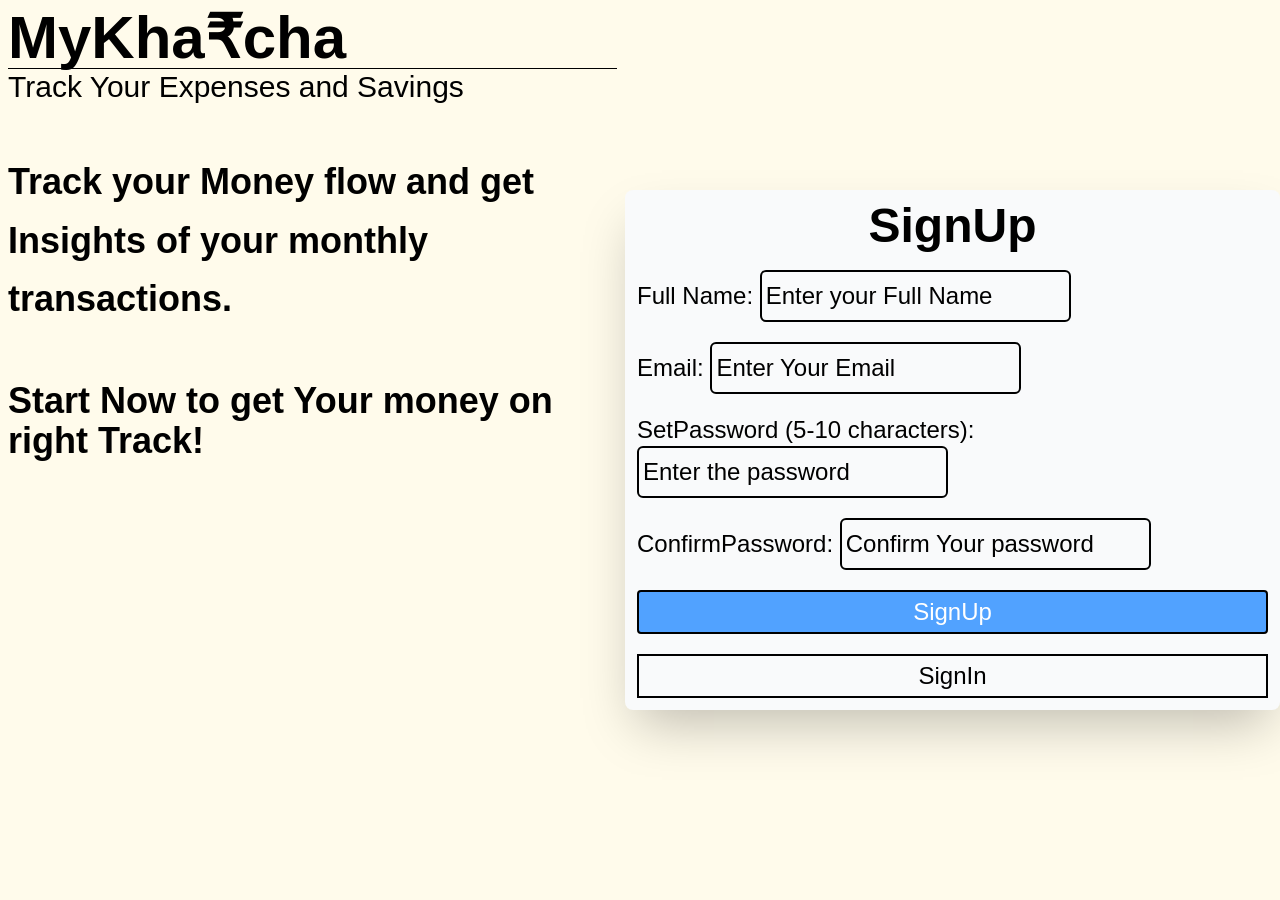
==== index.html @ 65fb049b "SignUp page created" ====
<!DOCTYPE html>
<html lang='en'>

<head>
    <meta charset='utf-8'>
    <meta name='viewport' content='width=device-width, initial-scale=1'>
    <title>SignUp</title>
    <link rel="stylesheet" href="./src/output.css">
    <link rel="preconnect" href="https://fonts.googleapis.com">
    <link rel="preconnect" href="https://fonts.gstatic.com" crossorigin>

    <link href="https://fonts.googleapis.com/css2?family=Inter:wght@400;500;600;700&family=Poppins:wght@500;600;700&display=swap" rel="stylesheet">
</head>

<body class="flex flex-col min-h-screen w-full overflow-x-hidden sm:flex-row md:flex-row overflow-auto bg-amber-50">
    <nav class="px-2 py-2 font-inter sm:px-5py-5 ">
        <div>
            <h1 class="text-6xl font-bold">MyKha₹cha</h1>
            <hr>
            <h3 class="text-3xl">Track Your Expenses and Savings</h3>
        </div>
        <br>
        <br>
        <section class="font-bold leading-relaxed">
            <div class="text-4xl leading-relaxed">
                <h2>Track your Money flow and get Insights of your monthly transactions.</h2>
            </div>
            <br>
            <br>
            <div class="text-4xl">
                <h1>Start Now to get Your money on right Track! </h1>
            </div>
        </section>
    </nav>
    <div class="flex flex-row w-full min-h-screen font-poppins sm:font-sans">
        <div
            class="signUp mx-auto text-xl px-3 py-3 bg-gray-50 rounded-lg sm:m-auto  sm:text-2xl sm:px-5py-5 shadow-2xl">
            <form action="" class="flex flex-col justify-center align-middle gap-3 sm:gap-5">
                <h1 class="sm:text-5xl text-4xl font-bold text-center ">SignUp</h1>
                <label for="first-name">Full Name:
                    <input type="text" placeholder="Enter your Full Name" required
                        class="py-1 px-1 sm:py-2 border-2 border-black rounded-md focus:outline-none focus:ring-2 focus:ring-black">
                </label>
                <label for="email">
                    Email:
                    <input type="email" placeholder="Enter Your Email" required
                        class="py-1 px-1 sm:py-2 border-2 border-black rounded-md focus:outline-none focus:ring-2 focus:ring-black">
                </label>
                <label for="setPass">
                    SetPassword (5-10 characters):
                    <input type="password" placeholder="Enter the password" minlength="5" maxlength="10"
                        pattern="^(?=.{5,10}$)(?=.*[A-Z])(?=.*[^A-Za-z0-9]).*$" required
                        class="py-1 px-1 sm:py-2 border-2 border-black rounded-md focus:outline-none focus:ring-2 focus:ring-black">
                </label>
                <label for="confirmPass">
                    ConfirmPassword:
                    <input type="password" placeholder="Confirm Your password" minlength="5" maxlength="10"
                        pattern="^(?=.{5,10}$)(?=.*[A-Z])(?=.*[^A-Za-z0-9]).*$" required
                        class="py-1 px-1 sm:py-2 border-2 border-black rounded-md focus:outline-none focus:ring-2 focus:ring-black">
                </label>
                <div class="buttons flex flex-col gap-3 sm:gap-5">
                    <input type="button" value="SignUp" class="py-1 px-1 w-full rounded border-black border-2 sm:py-3,px-3 bg-blue-400 text-white cursor-pointer">
                    <input type="button" value="SignIn" onclick=" btnClicked() "
                        class="border-black border-2 py-1 px-1 sm:py-2px-2 w-full cursor-pointer">
                </div>
            </form>
        </div>

        <div
            class="signIn  text-xl hidden rounded-lg px-3 py-3 mx:auto sm:m-auto sm:text-2xl sm:px-5py-5 bg-white shadow-2xl">

            <form action="" class="flex flex-col justify-center align-middle gap-3 sm:gap-5">
                <h1 class="sm:text-5xl text-4xl font-bold text-center">SignIn</h1>
                <label for="email">Email:
                    <input type="email" placeholder="Enter your Email" required
                        class="py-1  px-1 sm:py-2 border-2 border-black rounded-md focus:outline-none focus:ring-2 focus:ring-black">
                </label>

                <label for="pass">
                    Password (5-10 characters)
                    <input type="password" placeholder="Enter the password" minlength="5" maxlength="10"
                        pattern="^(?=.{5,10}$)(?=.*[A-Z])(?=.*[^A-Za-z0-9]).*$" required
                        class="py-1 px-1 sm:py-2 border-2 border-black rounded-md focus:outline-none focus:ring-2 focus:ring-black">
                </label>
                <div class="buttons flex justify-between">
                    <label for="checkbox">
                        Remember me:
                        <input type="checkbox" name="checkbox"
                            class="py-1 px-1 sm:py-2 border-2 border-black rounded-md focus:outline-none focus:ring-2 focus:ring-black">
                    </label>
                    <label for="forgotPass">
                        <input type="button" value="Forgot Password"
                            class="py-1 px-1 sm:py-2 border-2 border-black rounded-md focus:outline-none focus:ring-2 focus:ring-black">
                    </label>
                </div>
                <div class="buttons flex flex-col gap-3 sm:gap-5">
                    <input type="button" value="SignIn" class="py-1 px-1 border-black w-full border-2 sm:py-3,px-3 bg-blue-400 text-white cursor-pointer">
                    <input type="button" value="Cancel" onclick="cancelClicked()"
                        class="py-1 px-1 w-full border-black border-2 sm:py-2px-2 cursor-pointer">
                </div>
            </form>
        </div>
    </div>
</body>
<script>
    function btnClicked() {
        document.querySelector(".signIn").style.display = "block"
        document.querySelector(".signUp").style.display = "none"
    }
    function cancelClicked() {
        document.querySelector('.signIn').style.display = 'none'
        document.querySelector('.signUp').style.display = 'block'
    }
</script>

</html>
---- src/output.css ----
/*! tailwindcss v4.3.3 | MIT License | https://tailwindcss.com */
@layer properties;
@layer theme, base, components, utilities;
@layer theme {
  :root, :host {
    --font-sans: -apple-system, BlinkMacSystemFont, "Segoe UI", Roboto, "Helvetica Neue",
      "Noto Sans", Arial, sans-serif, "Apple Color Emoji", "Segoe UI Emoji",
      "Segoe UI Symbol", "Noto Color Emoji";
    --font-mono: ui-monospace, SFMono-Regular, Menlo, Monaco, Consolas, "Liberation Mono",
      "Courier New", monospace;
    --color-amber-50: oklch(98.7% 0.022 95.277);
    --color-green-50: oklch(98.2% 0.018 155.826);
    --color-green-100: oklch(96.2% 0.044 156.743);
    --color-blue-50: oklch(97% 0.014 254.604);
    --color-blue-100: oklch(93.2% 0.032 255.585);
    --color-blue-400: oklch(70.7% 0.165 254.624);
    --color-gray-50: oklch(98.5% 0.002 247.839);
    --color-gray-100: oklch(96.7% 0.003 264.542);
    --color-gray-400: oklch(70.7% 0.022 261.325);
    --color-gray-800: oklch(27.8% 0.033 256.848);
    --color-black: #000;
    --color-white: #fff;
    --spacing: 0.25rem;
    --text-xl: 1.25rem;
    --text-xl--line-height: calc(1.75 / 1.25);
    --text-2xl: 1.5rem;
    --text-2xl--line-height: calc(2 / 1.5);
    --text-3xl: 1.875rem;
    --text-3xl--line-height: calc(2.25 / 1.875);
    --text-4xl: 2.25rem;
    --text-4xl--line-height: calc(2.5 / 2.25);
    --text-5xl: 3rem;
    --text-5xl--line-height: 1;
    --text-6xl: 3.75rem;
    --text-6xl--line-height: 1;
    --font-weight-bold: 700;
    --leading-relaxed: 1.625;
    --radius-md: 0.375rem;
    --radius-lg: 0.5rem;
    --radius-2xl: 1rem;
    --blur-lg: 16px;
    --default-font-family: var(--font-sans);
    --default-mono-font-family: var(--font-mono);
  }
}
@layer base {
  *, ::after, ::before, ::backdrop, ::file-selector-button {
    box-sizing: border-box;
    margin: 0;
    padding: 0;
    border: 0 solid;
  }
  html, :host {
    line-height: 1.5;
    -webkit-text-size-adjust: 100%;
    tab-size: 4;
    font-family: var(--default-font-family, -apple-system, BlinkMacSystemFont, "Segoe UI", Roboto, "Helvetica Neue", "Noto Sans", Arial, sans-serif, "Apple Color Emoji", "Segoe UI Emoji", "Segoe UI Symbol", "Noto Color Emoji");
    font-feature-settings: var(--default-font-feature-settings, normal);
    font-variation-settings: var(--default-font-variation-settings, normal);
    -webkit-tap-highlight-color: transparent;
  }
  hr {
    height: 0;
    color: inherit;
    border-top-width: 1px;
  }
  abbr:where([title]) {
    -webkit-text-decoration: underline dotted;
    text-decoration: underline dotted;
  }
  h1, h2, h3, h4, h5, h6 {
    font-size: inherit;
    font-weight: inherit;
  }
  a {
    color: inherit;
    -webkit-text-decoration: inherit;
    text-decoration: inherit;
  }
  b, strong {
    font-weight: bolder;
  }
  code, kbd, samp, pre {
    font-family: var(--default-mono-font-family, ui-monospace, SFMono-Regular, Menlo, Monaco, Consolas, "Liberation Mono", "Courier New", monospace);
    font-feature-settings: var(--default-mono-font-feature-settings, normal);
    font-variation-settings: var(--default-mono-font-variation-settings, normal);
    font-size: 1em;
  }
  small {
    font-size: 80%;
  }
  sub, sup {
    font-size: 75%;
    line-height: 0;
    position: relative;
    vertical-align: baseline;
  }
  sub {
    bottom: -0.25em;
  }
  sup {
    top: -0.5em;
  }
  table {
    text-indent: 0;
    border-color: inherit;
    border-collapse: collapse;
  }
  :-moz-focusring:where(:not(iframe)) {
    outline: auto;
  }
  progress {
    vertical-align: baseline;
  }
  summary {
    display: list-item;
  }
  ol, ul, menu {
    list-style: none;
  }
  img, svg, video, canvas, audio, iframe, embed, object {
    display: block;
    vertical-align: middle;
  }
  img, video {
    max-width: 100%;
    height: auto;
  }
  button, input, select, optgroup, textarea, ::file-selector-button {
    font: inherit;
    font-feature-settings: inherit;
    font-variation-settings: inherit;
    letter-spacing: inherit;
    color: inherit;
    border-radius: 0;
    background-color: transparent;
    opacity: 1;
  }
  :where(select:is([multiple], [size])) optgroup {
    font-weight: bolder;
  }
  :where(select:is([multiple], [size])) optgroup option {
    padding-inline-start: 20px;
  }
  ::file-selector-button {
    margin-inline-end: 4px;
  }
  ::placeholder {
    opacity: 1;
  }
  @supports (not (-webkit-appearance: -apple-pay-button))  or (contain-intrinsic-size: 1px) {
    ::placeholder {
      color: currentcolor;
      @supports (color: color-mix(in lab, red, red)) {
        color: color-mix(in oklab, currentcolor 50%, transparent);
      }
    }
  }
  textarea {
    resize: vertical;
  }
  ::-webkit-search-decoration {
    -webkit-appearance: none;
  }
  ::-webkit-date-and-time-value {
    min-height: 1lh;
    text-align: inherit;
  }
  ::-webkit-datetime-edit {
    display: inline-flex;
  }
  ::-webkit-datetime-edit-fields-wrapper {
    padding: 0;
  }
  ::-webkit-datetime-edit, ::-webkit-datetime-edit-year-field, ::-webkit-datetime-edit-month-field, ::-webkit-datetime-edit-day-field, ::-webkit-datetime-edit-hour-field, ::-webkit-datetime-edit-minute-field, ::-webkit-datetime-edit-second-field, ::-webkit-datetime-edit-millisecond-field, ::-webkit-datetime-edit-meridiem-field {
    padding-block: 0;
  }
  ::-webkit-calendar-picker-indicator {
    line-height: 1;
  }
  :-moz-ui-invalid {
    box-shadow: none;
  }
  button, input:where([type="button"], [type="reset"], [type="submit"]), ::file-selector-button {
    appearance: button;
  }
  ::-webkit-inner-spin-button, ::-webkit-outer-spin-button {
    height: auto;
  }
  [hidden]:where(:not([hidden="until-found"])) {
    display: none !important;
  }
}
@layer utilities {
  .mx-auto {
    margin-inline: auto;
  }
  .line-clamp-1 {
    overflow: hidden;
    display: -webkit-box;
    -webkit-box-orient: vertical;
    -webkit-line-clamp: 1;
  }
  .block {
    display: block;
  }
  .flex {
    display: flex;
  }
  .hidden {
    display: none;
  }
  .table {
    display: table;
  }
  .min-h-screen {
    min-height: 100vh;
  }
  .w-full {
    width: 100%;
  }
  .border-collapse {
    border-collapse: collapse;
  }
  .cursor-pointer {
    cursor: pointer;
  }
  .resize {
    resize: both;
  }
  .flex-col {
    flex-direction: column;
  }
  .flex-row {
    flex-direction: row;
  }
  .justify-between {
    justify-content: space-between;
  }
  .justify-center {
    justify-content: center;
  }
  .gap-3 {
    gap: calc(var(--spacing) * 3);
  }
  .overflow-auto {
    overflow: auto;
  }
  .overflow-x-hidden {
    overflow-x: hidden;
  }
  .rounded {
    border-radius: 0.25rem;
  }
  .rounded-2xl {
    border-radius: var(--radius-2xl);
  }
  .rounded-lg {
    border-radius: var(--radius-lg);
  }
  .rounded-md {
    border-radius: var(--radius-md);
  }
  .border {
    border-style: var(--tw-border-style);
    border-width: 1px;
  }
  .border-2 {
    border-style: var(--tw-border-style);
    border-width: 2px;
  }
  .border-black {
    border-color: var(--color-black);
  }
  .border-white {
    border-color: var(--color-white);
  }
  .border-white\/20 {
    border-color: color-mix(in srgb, #fff 20%, transparent);
    @supports (color: color-mix(in lab, red, red)) {
      border-color: color-mix(in oklab, var(--color-white) 20%, transparent);
    }
  }
  .border-r-black {
    border-right-color: var(--color-black);
  }
  .bg-amber-50 {
    background-color: var(--color-amber-50);
  }
  .bg-blue-50 {
    background-color: var(--color-blue-50);
  }
  .bg-blue-100 {
    background-color: var(--color-blue-100);
  }
  .bg-blue-400 {
    background-color: var(--color-blue-400);
  }
  .bg-gray-50 {
    background-color: var(--color-gray-50);
  }
  .bg-gray-100 {
    background-color: var(--color-gray-100);
  }
  .bg-gray-400 {
    background-color: var(--color-gray-400);
  }
  .bg-gray-800 {
    background-color: var(--color-gray-800);
  }
  .bg-green-50 {
    background-color: var(--color-green-50);
  }
  .bg-green-100 {
    background-color: var(--color-green-100);
  }
  .bg-white {
    background-color: var(--color-white);
  }
  .bg-white\/10 {
    background-color: color-mix(in srgb, #fff 10%, transparent);
    @supports (color: color-mix(in lab, red, red)) {
      background-color: color-mix(in oklab, var(--color-white) 10%, transparent);
    }
  }
  .p-6 {
    padding: calc(var(--spacing) * 6);
  }
  .px-1 {
    padding-inline: var(--spacing);
  }
  .px-2 {
    padding-inline: calc(var(--spacing) * 2);
  }
  .px-3 {
    padding-inline: calc(var(--spacing) * 3);
  }
  .py-1 {
    padding-block: var(--spacing);
  }
  .py-2 {
    padding-block: calc(var(--spacing) * 2);
  }
  .py-3 {
    padding-block: calc(var(--spacing) * 3);
  }
  .text-center {
    text-align: center;
  }
  .align-middle {
    vertical-align: middle;
  }
  .text-3xl {
    font-size: var(--text-3xl);
    line-height: var(--tw-leading, var(--text-3xl--line-height));
  }
  .text-4xl {
    font-size: var(--text-4xl);
    line-height: var(--tw-leading, var(--text-4xl--line-height));
  }
  .text-6xl {
    font-size: var(--text-6xl);
    line-height: var(--tw-leading, var(--text-6xl--line-height));
  }
  .text-xl {
    font-size: var(--text-xl);
    line-height: var(--tw-leading, var(--text-xl--line-height));
  }
  .leading-relaxed {
    --tw-leading: var(--leading-relaxed);
    line-height: var(--leading-relaxed);
  }
  .font-bold {
    --tw-font-weight: var(--font-weight-bold);
    font-weight: var(--font-weight-bold);
  }
  .text-white {
    color: var(--color-white);
  }
  .underline {
    text-decoration-line: underline;
  }
  .shadow {
    --tw-shadow: 0 1px 3px 0 var(--tw-shadow-color, rgb(0 0 0 / 0.1)), 0 1px 2px -1px var(--tw-shadow-color, rgb(0 0 0 / 0.1));
    box-shadow: var(--tw-inset-shadow), var(--tw-inset-ring-shadow), var(--tw-ring-offset-shadow), var(--tw-ring-shadow), var(--tw-shadow);
  }
  .shadow-2xl {
    --tw-shadow: 0 25px 50px -12px var(--tw-shadow-color, rgb(0 0 0 / 0.25));
    box-shadow: var(--tw-inset-shadow), var(--tw-inset-ring-shadow), var(--tw-ring-offset-shadow), var(--tw-ring-shadow), var(--tw-shadow);
  }
  .shadow-lg {
    --tw-shadow: 0 10px 15px -3px var(--tw-shadow-color, rgb(0 0 0 / 0.1)), 0 4px 6px -4px var(--tw-shadow-color, rgb(0 0 0 / 0.1));
    box-shadow: var(--tw-inset-shadow), var(--tw-inset-ring-shadow), var(--tw-ring-offset-shadow), var(--tw-ring-shadow), var(--tw-shadow);
  }
  .outline {
    outline-style: var(--tw-outline-style);
    outline-width: 1px;
  }
  .backdrop-blur-lg {
    --tw-backdrop-blur: blur(var(--blur-lg));
    -webkit-backdrop-filter: var(--tw-backdrop-blur,) var(--tw-backdrop-brightness,) var(--tw-backdrop-contrast,) var(--tw-backdrop-grayscale,) var(--tw-backdrop-hue-rotate,) var(--tw-backdrop-invert,) var(--tw-backdrop-opacity,) var(--tw-backdrop-saturate,) var(--tw-backdrop-sepia,);
    backdrop-filter: var(--tw-backdrop-blur,) var(--tw-backdrop-brightness,) var(--tw-backdrop-contrast,) var(--tw-backdrop-grayscale,) var(--tw-backdrop-hue-rotate,) var(--tw-backdrop-invert,) var(--tw-backdrop-opacity,) var(--tw-backdrop-saturate,) var(--tw-backdrop-sepia,);
  }
  .backdrop-filter {
    -webkit-backdrop-filter: var(--tw-backdrop-blur,) var(--tw-backdrop-brightness,) var(--tw-backdrop-contrast,) var(--tw-backdrop-grayscale,) var(--tw-backdrop-hue-rotate,) var(--tw-backdrop-invert,) var(--tw-backdrop-opacity,) var(--tw-backdrop-saturate,) var(--tw-backdrop-sepia,);
    backdrop-filter: var(--tw-backdrop-blur,) var(--tw-backdrop-brightness,) var(--tw-backdrop-contrast,) var(--tw-backdrop-grayscale,) var(--tw-backdrop-hue-rotate,) var(--tw-backdrop-invert,) var(--tw-backdrop-opacity,) var(--tw-backdrop-saturate,) var(--tw-backdrop-sepia,);
  }
  .focus\:ring-2:focus {
    --tw-ring-shadow: var(--tw-ring-inset,) 0 0 0 calc(2px + var(--tw-ring-offset-width)) var(--tw-ring-color, currentcolor);
    box-shadow: var(--tw-inset-shadow), var(--tw-inset-ring-shadow), var(--tw-ring-offset-shadow), var(--tw-ring-shadow), var(--tw-shadow);
  }
  .focus\:ring-black:focus {
    --tw-ring-color: var(--color-black);
  }
  .focus\:outline-none:focus {
    --tw-outline-style: none;
    outline-style: none;
  }
  @media (width >= 40rem) {
    .sm\:m-auto {
      margin: auto;
    }
    .sm\:flex-row {
      flex-direction: row;
    }
    .sm\:gap-5 {
      gap: calc(var(--spacing) * 5);
    }
    .sm\:py-2 {
      padding-block: calc(var(--spacing) * 2);
    }
    .sm\:font-sans {
      font-family: var(--font-sans);
    }
    .sm\:text-2xl {
      font-size: var(--text-2xl);
      line-height: var(--tw-leading, var(--text-2xl--line-height));
    }
    .sm\:text-5xl {
      font-size: var(--text-5xl);
      line-height: var(--tw-leading, var(--text-5xl--line-height));
    }
  }
  @media (width >= 48rem) {
    .md\:flex-row {
      flex-direction: row;
    }
  }
}
@property --tw-border-style {
  syntax: "*";
  inherits: false;
  initial-value: solid;
}
@property --tw-leading {
  syntax: "*";
  inherits: false;
}
@property --tw-font-weight {
  syntax: "*";
  inherits: false;
}
@property --tw-shadow {
  syntax: "*";
  inherits: false;
  initial-value: 0 0 #0000;
}
@property --tw-shadow-color {
  syntax: "*";
  inherits: false;
}
@property --tw-shadow-alpha {
  syntax: "<percentage>";
  inherits: false;
  initial-value: 100%;
}
@property --tw-inset-shadow {
  syntax: "*";
  inherits: false;
  initial-value: 0 0 #0000;
}
@property --tw-inset-shadow-color {
  syntax: "*";
  inherits: false;
}
@property --tw-inset-shadow-alpha {
  syntax: "<percentage>";
  inherits: false;
  initial-value: 100%;
}
@property --tw-ring-color {
  syntax: "*";
  inherits: false;
}
@property --tw-ring-shadow {
  syntax: "*";
  inherits: false;
  initial-value: 0 0 #0000;
}
@property --tw-inset-ring-color {
  syntax: "*";
  inherits: false;
}
@property --tw-inset-ring-shadow {
  syntax: "*";
  inherits: false;
  initial-value: 0 0 #0000;
}
@property --tw-ring-inset {
  syntax: "*";
  inherits: false;
}
@property --tw-ring-offset-width {
  syntax: "<length>";
  inherits: false;
  initial-value: 0px;
}
@property --tw-ring-offset-color {
  syntax: "*";
  inherits: false;
  initial-value: #fff;
}
@property --tw-ring-offset-shadow {
  syntax: "*";
  inherits: false;
  initial-value: 0 0 #0000;
}
@property --tw-outline-style {
  syntax: "*";
  inherits: false;
  initial-value: solid;
}
@property --tw-backdrop-blur {
  syntax: "*";
  inherits: false;
}
@property --tw-backdrop-brightness {
  syntax: "*";
  inherits: false;
}
@property --tw-backdrop-contrast {
  syntax: "*";
  inherits: false;
}
@property --tw-backdrop-grayscale {
  syntax: "*";
  inherits: false;
}
@property --tw-backdrop-hue-rotate {
  syntax: "*";
  inherits: false;
}
@property --tw-backdrop-invert {
  syntax: "*";
  inherits: false;
}
@property --tw-backdrop-opacity {
  syntax: "*";
  inherits: false;
}
@property --tw-backdrop-saturate {
  syntax: "*";
  inherits: false;
}
@property --tw-backdrop-sepia {
  syntax: "*";
  inherits: false;
}
@layer properties {
  @supports ((-webkit-hyphens: none) and (not (margin-trim: inline))) or ((-moz-orient: inline) and (not (color:rgb(from red r g b)))) {
    *, ::before, ::after, ::backdrop {
      --tw-border-style: solid;
      --tw-leading: initial;
      --tw-font-weight: initial;
      --tw-shadow: 0 0 #0000;
      --tw-shadow-color: initial;
      --tw-shadow-alpha: 100%;
      --tw-inset-shadow: 0 0 #0000;
      --tw-inset-shadow-color: initial;
      --tw-inset-shadow-alpha: 100%;
      --tw-ring-color: initial;
      --tw-ring-shadow: 0 0 #0000;
      --tw-inset-ring-color: initial;
      --tw-inset-ring-shadow: 0 0 #0000;
      --tw-ring-inset: initial;
      --tw-ring-offset-width: 0px;
      --tw-ring-offset-color: #fff;
      --tw-ring-offset-shadow: 0 0 #0000;
      --tw-outline-style: solid;
      --tw-backdrop-blur: initial;
      --tw-backdrop-brightness: initial;
      --tw-backdrop-contrast: initial;
      --tw-backdrop-grayscale: initial;
      --tw-backdrop-hue-rotate: initial;
      --tw-backdrop-invert: initial;
      --tw-backdrop-opacity: initial;
      --tw-backdrop-saturate: initial;
      --tw-backdrop-sepia: initial;
    }
  }
}
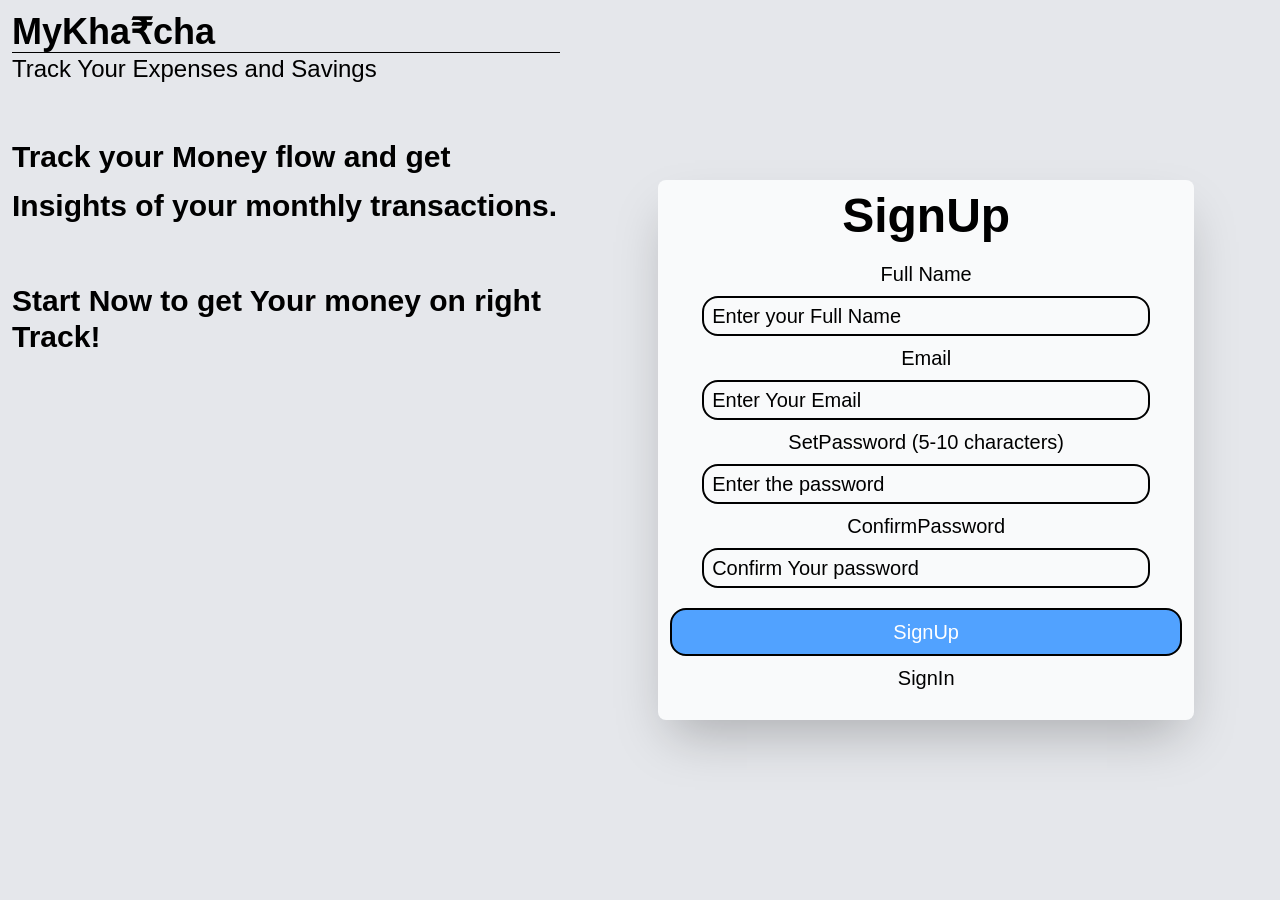
==== commit ec1ce0d9: "Some changes done signup and signIn" ====
--- a/index.html
+++ b/index.html
@@ -9,97 +9,106 @@
     <link rel="preconnect" href="https://fonts.googleapis.com">
     <link rel="preconnect" href="https://fonts.gstatic.com" crossorigin>
 
-    <link href="https://fonts.googleapis.com/css2?family=Inter:wght@400;500;600;700&family=Poppins:wght@500;600;700&display=swap" rel="stylesheet">
+    <link
+        href="https://fonts.googleapis.com/css2?family=Inter:wght@400;500;600;700&family=Poppins:wght@500;600;700&display=swap"
+        rel="stylesheet">
 </head>
 
-<body class="flex flex-col min-h-screen w-full overflow-x-hidden sm:flex-row md:flex-row overflow-auto bg-amber-50">
-    <nav class="px-2 py-2 font-inter sm:px-5py-5 ">
+<body class="flex flex-col min-h-screen w-full overflow-x-hidden sm:flex-row md:flex-row overflow-auto bg-gray-200">
+    <nav class="px-2 py-2 font-inter sm:px-3 sm:py-3 ">
         <div>
-            <h1 class="text-6xl font-bold">MyKha₹cha</h1>
+            <h1 class="text-3xl font-bold sm:text-4xl">MyKha₹cha</h1>
             <hr>
-            <h3 class="text-3xl">Track Your Expenses and Savings</h3>
+            <h3 class="text-3xl sm:text-2xl">Track Your Expenses and Savings</h3>
         </div>
         <br>
         <br>
         <section class="font-bold leading-relaxed">
-            <div class="text-4xl leading-relaxed">
+            <div class="text-3xl leading-relaxed">
                 <h2>Track your Money flow and get Insights of your monthly transactions.</h2>
             </div>
             <br>
             <br>
-            <div class="text-4xl">
+            <div class="text-3xl">
                 <h1>Start Now to get Your money on right Track! </h1>
             </div>
         </section>
     </nav>
     <div class="flex flex-row w-full min-h-screen font-poppins sm:font-sans">
         <div
-            class="signUp mx-auto text-xl px-3 py-3 bg-gray-50 rounded-lg sm:m-auto  sm:text-2xl sm:px-5py-5 shadow-2xl">
+            class="signUp mx-auto text-sm  min-w-full px-3 py-3 bg-gray-50 rounded-lg sm:m-auto  sm:text-xl sm:px-5py-5 shadow-2xl sm:min-w-lg">
             <form action="" class="flex flex-col justify-center align-middle gap-3 sm:gap-5">
-                <h1 class="sm:text-5xl text-4xl font-bold text-center ">SignUp</h1>
-                <label for="first-name">Full Name:
+                <h1 class="sm:text-5xl text-xl font-bold text-center ">SignUp</h1>
+                <div class="flex flex-col justify-center items-center sm:min-w-full gap-2">
+                    <label for="first-name">Full Name</label>
                     <input type="text" placeholder="Enter your Full Name" required
-                        class="py-1 px-1 sm:py-2 border-2 border-black rounded-md focus:outline-none focus:ring-2 focus:ring-black">
-                </label>
-                <label for="email">
-                    Email:
+                        class="py-2 px-2  sm:py-1 border-2 border-black rounded-xl focus:outline-none focus:ring-2 focus:ring-black sm:min-w-md sm:rounded-2xl">
+
+                    <label for="email">
+                        Email</label>
                     <input type="email" placeholder="Enter Your Email" required
-                        class="py-1 px-1 sm:py-2 border-2 border-black rounded-md focus:outline-none focus:ring-2 focus:ring-black">
-                </label>
-                <label for="setPass">
-                    SetPassword (5-10 characters):
+                        class="py-2 px-2 sm:py-1 border-2 border-black rounded-xl focus:outline-none focus:ring-2 focus:ring-black sm:min-w-md sm:rounded-2xl">
+
+                    <label for="setPass">
+                        SetPassword (5-10 characters)</label>
                     <input type="password" placeholder="Enter the password" minlength="5" maxlength="10"
                         pattern="^(?=.{5,10}$)(?=.*[A-Z])(?=.*[^A-Za-z0-9]).*$" required
-                        class="py-1 px-1 sm:py-2 border-2 border-black rounded-md focus:outline-none focus:ring-2 focus:ring-black">
-                </label>
-                <label for="confirmPass">
-                    ConfirmPassword:
+                        class="py-2 px-2 sm:py-1 border-2 border-black rounded-xl focus:outline-none focus:ring-2 focus:ring-black sm:min-w-md sm:rounded-2xl">
+
+                    <label for="confirmPass">
+                        ConfirmPassword</label>
                     <input type="password" placeholder="Confirm Your password" minlength="5" maxlength="10"
                         pattern="^(?=.{5,10}$)(?=.*[A-Z])(?=.*[^A-Za-z0-9]).*$" required
-                        class="py-1 px-1 sm:py-2 border-2 border-black rounded-md focus:outline-none focus:ring-2 focus:ring-black">
-                </label>
-                <div class="buttons flex flex-col gap-3 sm:gap-5">
-                    <input type="button" value="SignUp" class="py-1 px-1 w-full rounded border-black border-2 sm:py-3,px-3 bg-blue-400 text-white cursor-pointer">
-                    <input type="button" value="SignIn" onclick=" btnClicked() "
-                        class="border-black border-2 py-1 px-1 sm:py-2px-2 w-full cursor-pointer">
+                        class="py-2 px-2 sm:py-1 border-2 border-black rounded-xl focus:outline-none focus:ring-2 focus:ring-black sm:min-w-md sm:rounded-2xl">
+
+                    <div class="buttons py-3 flex flex-col gap-3 sm:gap-1">
+                        <input type="button" value="SignUp"
+                            class="py-2 px-2  rounded-xl  border-black border-2 sm:py-1,px-2 bg-blue-400 text-white cursor-pointer sm:min-w-lg sm:rounded-2xl">
+                        <li class=" py-1 px-1 sm:py-2px-2  cursor-pointer sm:min-w-xs list-none text-center"
+                            onclick="btnClicked()"><a>SignIn</a></li>
+
+                    </div>
                 </div>
             </form>
         </div>
 
         <div
-            class="signIn  text-xl hidden rounded-lg px-3 py-3 mx:auto sm:m-auto sm:text-2xl sm:px-5py-5 bg-white shadow-2xl">
+            class="signIn hidden mx-auto text-sm px-3 py-3 bg-gray-50 rounded-lg sm:m-auto  sm:text-xl sm:px-5py-5 shadow-2xl sm:min-w-lg">
 
             <form action="" class="flex flex-col justify-center align-middle gap-3 sm:gap-5">
-                <h1 class="sm:text-5xl text-4xl font-bold text-center">SignIn</h1>
-                <label for="email">Email:
-                    <input type="email" placeholder="Enter your Email" required
-                        class="py-1  px-1 sm:py-2 border-2 border-black rounded-md focus:outline-none focus:ring-2 focus:ring-black">
-                </label>
+                <h1 class="sm:text-5xl text-xl font-bold text-center ">SignIn</h1>
+                <div class="flex flex-col justify-center items-center sm:min-w-full gap-3">
+                    <label for="email">Email</label>
+                        <input type="email" placeholder="Enter your Email" required
+                            class="py-2 px-2  sm:py-1 border-2 border-black rounded-xl focus:outline-none focus:ring-2 focus:ring-black sm:min-w-md sm:rounded-2xl">
+                    
 
-                <label for="pass">
-                    Password (5-10 characters)
-                    <input type="password" placeholder="Enter the password" minlength="5" maxlength="10"
-                        pattern="^(?=.{5,10}$)(?=.*[A-Z])(?=.*[^A-Za-z0-9]).*$" required
-                        class="py-1 px-1 sm:py-2 border-2 border-black rounded-md focus:outline-none focus:ring-2 focus:ring-black">
-                </label>
-                <div class="buttons flex justify-between">
-                    <label for="checkbox">
-                        Remember me:
-                        <input type="checkbox" name="checkbox"
-                            class="py-1 px-1 sm:py-2 border-2 border-black rounded-md focus:outline-none focus:ring-2 focus:ring-black">
-                    </label>
-                    <label for="forgotPass">
-                        <input type="button" value="Forgot Password"
-                            class="py-1 px-1 sm:py-2 border-2 border-black rounded-md focus:outline-none focus:ring-2 focus:ring-black">
-                    </label>
-                </div>
-                <div class="buttons flex flex-col gap-3 sm:gap-5">
-                    <input type="button" value="SignIn" class="py-1 px-1 border-black w-full border-2 sm:py-3,px-3 bg-blue-400 text-white cursor-pointer">
-                    <input type="button" value="Cancel" onclick="cancelClicked()"
-                        class="py-1 px-1 w-full border-black border-2 sm:py-2px-2 cursor-pointer">
+                    <label for="pass">
+                        Password (5-10 characters)</label>
+                        <input type="password" placeholder="Enter the password" minlength="5" maxlength="10"
+                            pattern="^(?=.{5,10}$)(?=.*[A-Z])(?=.*[^A-Za-z0-9]).*$" required
+                            class="py-2 px-2  sm:py-1 border-2 border-black rounded-xl focus:outline-none focus:ring-2 focus:ring-black sm:min-w-md sm:rounded-2xl">
+                    
+                    <div class="buttons flex justify-between  gap-10">
+                        <label for="checkbox">
+                            Remember me
+                            <input type="checkbox" name="checkbox"
+                                class="py-1 px-1 sm:py-2 border-2 border-black rounded-md focus:outline-none focus:ring-2 focus:ring-black">
+                        </label>
+                        <label for="forgotPass">
+                            <li class="py-1 px-1 sm:py-2 list-none text-center">Forgot Pass?</li>
+                        </label>
+                    </div>
+                    <div class="buttons flex flex-col gap-3 sm:gap-5">
+                        <input type="button" value="SignIn"
+                            class="py-2 px-2  sm:py-1 border-2 border-black rounded-xl focus:outline-none focus:ring-2 focus:ring-black sm:min-w-md sm:rounded-2xl cursor-pointer bg-blue-400 text-white">
+                        <input type="button" value="Close" onclick="cancelClicked()"
+                            class="py-2 px-2  sm:py-1 border-2 border-black rounded-xl focus:outline-none focus:ring-2 focus:ring-black sm:min-w-md sm:rounded-2xl cursor-pointer">
+                    </div>
                 </div>
             </form>
         </div>
+    </div>
     </div>
 </body>
 <script>
--- a/src/output.css
+++ b/src/output.css
@@ -16,11 +16,19 @@
     --color-blue-400: oklch(70.7% 0.165 254.624);
     --color-gray-50: oklch(98.5% 0.002 247.839);
     --color-gray-100: oklch(96.7% 0.003 264.542);
+    --color-gray-200: oklch(92.8% 0.006 264.531);
     --color-gray-400: oklch(70.7% 0.022 261.325);
     --color-gray-800: oklch(27.8% 0.033 256.848);
     --color-black: #000;
     --color-white: #fff;
     --spacing: 0.25rem;
+    --container-xs: 20rem;
+    --container-md: 28rem;
+    --container-lg: 32rem;
+    --container-xl: 36rem;
+    --container-2xl: 42rem;
+    --text-sm: 0.875rem;
+    --text-sm--line-height: calc(1.25 / 0.875);
     --text-xl: 1.25rem;
     --text-xl--line-height: calc(1.75 / 1.25);
     --text-2xl: 1.5rem;
@@ -37,6 +45,7 @@
     --leading-relaxed: 1.625;
     --radius-md: 0.375rem;
     --radius-lg: 0.5rem;
+    --radius-xl: 0.75rem;
     --radius-2xl: 1rem;
     --blur-lg: 16px;
     --default-font-family: var(--font-sans);
@@ -195,12 +204,6 @@
   .mx-auto {
     margin-inline: auto;
   }
-  .line-clamp-1 {
-    overflow: hidden;
-    display: -webkit-box;
-    -webkit-box-orient: vertical;
-    -webkit-line-clamp: 1;
-  }
   .block {
     display: block;
   }
@@ -219,6 +222,21 @@
   .w-full {
     width: 100%;
   }
+  .min-w-1 {
+    min-width: var(--spacing);
+  }
+  .min-w-1\/2 {
+    min-width: calc(1 / 2 * 100%);
+  }
+  .min-w-1\/3 {
+    min-width: calc(1 / 3 * 100%);
+  }
+  .min-w-2xl {
+    min-width: var(--container-2xl);
+  }
+  .min-w-full {
+    min-width: 100%;
+  }
   .border-collapse {
     border-collapse: collapse;
   }
@@ -228,21 +246,39 @@
   .resize {
     resize: both;
   }
+  .list-none {
+    list-style-type: none;
+  }
   .flex-col {
     flex-direction: column;
   }
   .flex-row {
     flex-direction: row;
   }
+  .items-center {
+    align-items: center;
+  }
   .justify-between {
     justify-content: space-between;
   }
   .justify-center {
     justify-content: center;
   }
+  .gap-1 {
+    gap: var(--spacing);
+  }
+  .gap-2 {
+    gap: calc(var(--spacing) * 2);
+  }
   .gap-3 {
     gap: calc(var(--spacing) * 3);
   }
+  .gap-5 {
+    gap: calc(var(--spacing) * 5);
+  }
+  .gap-10 {
+    gap: calc(var(--spacing) * 10);
+  }
   .overflow-auto {
     overflow: auto;
   }
@@ -260,6 +296,9 @@
   }
   .rounded-md {
     border-radius: var(--radius-md);
+  }
+  .rounded-xl {
+    border-radius: var(--radius-xl);
   }
   .border {
     border-style: var(--tw-border-style);
@@ -272,27 +311,9 @@
   .border-black {
     border-color: var(--color-black);
   }
-  .border-white {
-    border-color: var(--color-white);
-  }
-  .border-white\/20 {
-    border-color: color-mix(in srgb, #fff 20%, transparent);
-    @supports (color: color-mix(in lab, red, red)) {
-      border-color: color-mix(in oklab, var(--color-white) 20%, transparent);
-    }
-  }
-  .border-r-black {
-    border-right-color: var(--color-black);
-  }
   .bg-amber-50 {
     background-color: var(--color-amber-50);
   }
-  .bg-blue-50 {
-    background-color: var(--color-blue-50);
-  }
-  .bg-blue-100 {
-    background-color: var(--color-blue-100);
-  }
   .bg-blue-400 {
     background-color: var(--color-blue-400);
   }
@@ -302,30 +323,12 @@
   .bg-gray-100 {
     background-color: var(--color-gray-100);
   }
-  .bg-gray-400 {
-    background-color: var(--color-gray-400);
-  }
-  .bg-gray-800 {
-    background-color: var(--color-gray-800);
-  }
-  .bg-green-50 {
-    background-color: var(--color-green-50);
-  }
-  .bg-green-100 {
-    background-color: var(--color-green-100);
+  .bg-gray-200 {
+    background-color: var(--color-gray-200);
   }
   .bg-white {
     background-color: var(--color-white);
   }
-  .bg-white\/10 {
-    background-color: color-mix(in srgb, #fff 10%, transparent);
-    @supports (color: color-mix(in lab, red, red)) {
-      background-color: color-mix(in oklab, var(--color-white) 10%, transparent);
-    }
-  }
-  .p-6 {
-    padding: calc(var(--spacing) * 6);
-  }
   .px-1 {
     padding-inline: var(--spacing);
   }
@@ -347,8 +350,15 @@
   .text-center {
     text-align: center;
   }
+  .align-baseline {
+    vertical-align: baseline;
+  }
   .align-middle {
     vertical-align: middle;
+  }
+  .text-2xl {
+    font-size: var(--text-2xl);
+    line-height: var(--tw-leading, var(--text-2xl--line-height));
   }
   .text-3xl {
     font-size: var(--text-3xl);
@@ -362,6 +372,10 @@
     font-size: var(--text-6xl);
     line-height: var(--tw-leading, var(--text-6xl--line-height));
   }
+  .text-sm {
+    font-size: var(--text-sm);
+    line-height: var(--tw-leading, var(--text-sm--line-height));
+  }
   .text-xl {
     font-size: var(--text-xl);
     line-height: var(--tw-leading, var(--text-xl--line-height));
@@ -388,23 +402,14 @@
     --tw-shadow: 0 25px 50px -12px var(--tw-shadow-color, rgb(0 0 0 / 0.25));
     box-shadow: var(--tw-inset-shadow), var(--tw-inset-ring-shadow), var(--tw-ring-offset-shadow), var(--tw-ring-shadow), var(--tw-shadow);
   }
-  .shadow-lg {
-    --tw-shadow: 0 10px 15px -3px var(--tw-shadow-color, rgb(0 0 0 / 0.1)), 0 4px 6px -4px var(--tw-shadow-color, rgb(0 0 0 / 0.1));
+  .shadow-2xs {
+    --tw-shadow: 0 1px var(--tw-shadow-color, rgb(0 0 0 / 0.05));
     box-shadow: var(--tw-inset-shadow), var(--tw-inset-ring-shadow), var(--tw-ring-offset-shadow), var(--tw-ring-shadow), var(--tw-shadow);
   }
   .outline {
     outline-style: var(--tw-outline-style);
     outline-width: 1px;
   }
-  .backdrop-blur-lg {
-    --tw-backdrop-blur: blur(var(--blur-lg));
-    -webkit-backdrop-filter: var(--tw-backdrop-blur,) var(--tw-backdrop-brightness,) var(--tw-backdrop-contrast,) var(--tw-backdrop-grayscale,) var(--tw-backdrop-hue-rotate,) var(--tw-backdrop-invert,) var(--tw-backdrop-opacity,) var(--tw-backdrop-saturate,) var(--tw-backdrop-sepia,);
-    backdrop-filter: var(--tw-backdrop-blur,) var(--tw-backdrop-brightness,) var(--tw-backdrop-contrast,) var(--tw-backdrop-grayscale,) var(--tw-backdrop-hue-rotate,) var(--tw-backdrop-invert,) var(--tw-backdrop-opacity,) var(--tw-backdrop-saturate,) var(--tw-backdrop-sepia,);
-  }
-  .backdrop-filter {
-    -webkit-backdrop-filter: var(--tw-backdrop-blur,) var(--tw-backdrop-brightness,) var(--tw-backdrop-contrast,) var(--tw-backdrop-grayscale,) var(--tw-backdrop-hue-rotate,) var(--tw-backdrop-invert,) var(--tw-backdrop-opacity,) var(--tw-backdrop-saturate,) var(--tw-backdrop-sepia,);
-    backdrop-filter: var(--tw-backdrop-blur,) var(--tw-backdrop-brightness,) var(--tw-backdrop-contrast,) var(--tw-backdrop-grayscale,) var(--tw-backdrop-hue-rotate,) var(--tw-backdrop-invert,) var(--tw-backdrop-opacity,) var(--tw-backdrop-saturate,) var(--tw-backdrop-sepia,);
-  }
   .focus\:ring-2:focus {
     --tw-ring-shadow: var(--tw-ring-inset,) 0 0 0 calc(2px + var(--tw-ring-offset-width)) var(--tw-ring-color, currentcolor);
     box-shadow: var(--tw-inset-shadow), var(--tw-inset-ring-shadow), var(--tw-ring-offset-shadow), var(--tw-ring-shadow), var(--tw-shadow);
@@ -420,14 +425,74 @@
     .sm\:m-auto {
       margin: auto;
     }
+    .sm\:w-1\/2 {
+      width: calc(1 / 2 * 100%);
+    }
+    .sm\:w-2 {
+      width: calc(var(--spacing) * 2);
+    }
+    .sm\:w-2\.5 {
+      width: calc(var(--spacing) * 2.5);
+    }
+    .sm\:w-2xl {
+      width: var(--container-2xl);
+    }
+    .sm\:w-lg {
+      width: var(--container-lg);
+    }
+    .sm\:w-md {
+      width: var(--container-md);
+    }
+    .sm\:w-xl {
+      width: var(--container-xl);
+    }
+    .sm\:min-w-1\/2 {
+      min-width: calc(1 / 2 * 100%);
+    }
+    .sm\:min-w-full {
+      min-width: 100%;
+    }
+    .sm\:min-w-lg {
+      min-width: var(--container-lg);
+    }
+    .sm\:min-w-md {
+      min-width: var(--container-md);
+    }
+    .sm\:min-w-xl {
+      min-width: var(--container-xl);
+    }
+    .sm\:min-w-xs {
+      min-width: var(--container-xs);
+    }
     .sm\:flex-row {
       flex-direction: row;
     }
+    .sm\:gap-1 {
+      gap: var(--spacing);
+    }
+    .sm\:gap-2 {
+      gap: calc(var(--spacing) * 2);
+    }
     .sm\:gap-5 {
       gap: calc(var(--spacing) * 5);
     }
+    .sm\:rounded {
+      border-radius: 0.25rem;
+    }
+    .sm\:rounded-2xl {
+      border-radius: var(--radius-2xl);
+    }
+    .sm\:px-3 {
+      padding-inline: calc(var(--spacing) * 3);
+    }
+    .sm\:py-1 {
+      padding-block: var(--spacing);
+    }
     .sm\:py-2 {
       padding-block: calc(var(--spacing) * 2);
+    }
+    .sm\:py-3 {
+      padding-block: calc(var(--spacing) * 3);
     }
     .sm\:font-sans {
       font-family: var(--font-sans);
@@ -436,10 +501,22 @@
       font-size: var(--text-2xl);
       line-height: var(--tw-leading, var(--text-2xl--line-height));
     }
+    .sm\:text-3xl {
+      font-size: var(--text-3xl);
+      line-height: var(--tw-leading, var(--text-3xl--line-height));
+    }
+    .sm\:text-4xl {
+      font-size: var(--text-4xl);
+      line-height: var(--tw-leading, var(--text-4xl--line-height));
+    }
     .sm\:text-5xl {
       font-size: var(--text-5xl);
       line-height: var(--tw-leading, var(--text-5xl--line-height));
     }
+    .sm\:text-xl {
+      font-size: var(--text-xl);
+      line-height: var(--tw-leading, var(--text-xl--line-height));
+    }
   }
   @media (width >= 48rem) {
     .md\:flex-row {
@@ -529,42 +606,6 @@
   syntax: "*";
   inherits: false;
   initial-value: solid;
-}
-@property --tw-backdrop-blur {
-  syntax: "*";
-  inherits: false;
-}
-@property --tw-backdrop-brightness {
-  syntax: "*";
-  inherits: false;
-}
-@property --tw-backdrop-contrast {
-  syntax: "*";
-  inherits: false;
-}
-@property --tw-backdrop-grayscale {
-  syntax: "*";
-  inherits: false;
-}
-@property --tw-backdrop-hue-rotate {
-  syntax: "*";
-  inherits: false;
-}
-@property --tw-backdrop-invert {
-  syntax: "*";
-  inherits: false;
-}
-@property --tw-backdrop-opacity {
-  syntax: "*";
-  inherits: false;
-}
-@property --tw-backdrop-saturate {
-  syntax: "*";
-  inherits: false;
-}
-@property --tw-backdrop-sepia {
-  syntax: "*";
-  inherits: false;
 }
 @layer properties {
   @supports ((-webkit-hyphens: none) and (not (margin-trim: inline))) or ((-moz-orient: inline) and (not (color:rgb(from red r g b)))) {
@@ -587,15 +628,6 @@
       --tw-ring-offset-color: #fff;
       --tw-ring-offset-shadow: 0 0 #0000;
       --tw-outline-style: solid;
-      --tw-backdrop-blur: initial;
-      --tw-backdrop-brightness: initial;
-      --tw-backdrop-contrast: initial;
-      --tw-backdrop-grayscale: initial;
-      --tw-backdrop-hue-rotate: initial;
-      --tw-backdrop-invert: initial;
-      --tw-backdrop-opacity: initial;
-      --tw-backdrop-saturate: initial;
-      --tw-backdrop-sepia: initial;
-    }
-  }
-}
+    }
+  }
+}
